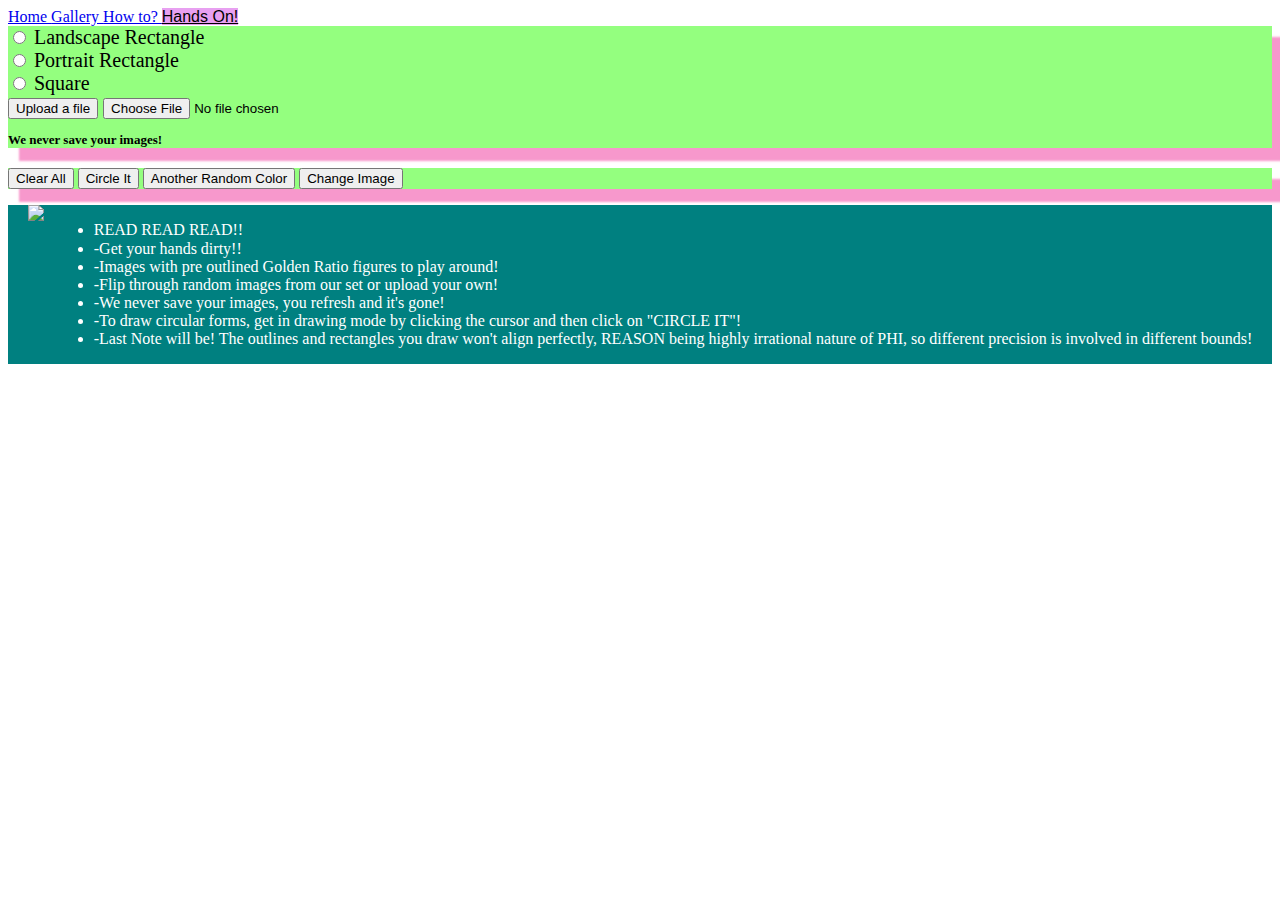
==== draw.html @ 7a41511c "Add files via upload" ====
<html>
<head>
  <link rel="stylesheet" href="styles/style.css">
  <title>GR</title>
  <meta charset="utf-8">
  <meta name="viewport" content="width=device-width, user-scalable=no, minimum-scale=1.0, maximum-scale=1.0">
  <link rel="stylesheet" href="https://cdnjs.cloudflare.com/ajax/libs/bulma/0.7.0/css/bulma.min.css">
  </head>
<body>
  <nav class="navbar" >  
        <a href="home.html" class="navbar-item">
          Home 
        </a>
        <a class="navbar-item" href="gallery.html">
          Gallery
        </a>
        <a class="navbar-item" href="help.html">
          How to?
        </a>
        <a class="navbar-item" href="draw.html" style=" font-family:Verdana, Geneva, Tahoma, sans-serif; background-color: #e8a0f1; color:black;">
          Hands On!
        </a>
     </nav>
 <div class="columns">
  <div class="column col is-3">
    <div class="card " style="top:10px; left:9px; background-color: rgb(148, 255, 127); box-shadow: 12px 12px 2px 1px rgba(241, 76, 167, 0.575);">
        <div class="card-content buttons col" style=" font-size:20px; font-family: fantasy;">
          <label for="landscape"><input  type="radio" name="shape" value="landscape">
   Landscape Rectangle</label><br>
   <label for="portrait"><input type="radio" name="shape" value="portrait">
    Portrait Rectangle</label><br>
    <label for="square"><input type="radio" name="shape" value="square">
   Square</label>
    
    <div class="buttons wrapper">
    <button class="button is-black">Upload a file</button>
    <input type="file" id='getval' name="background-image" />
    <p class="subtitle" style="font-weight:800;font-family:'Times New Roman', Times, serif;font-size: small;">We never save your images!</p>
        </div>
  </div>
</div>
<footer class="card-footer is-desktop is-mobile">
  <p class="card-footer-item ">
  </p>
</footer>
</div>
  <div class="column is-6">
    <div id="canvas" style="margin-top: 20px;">

     </div> </div>
  <div class="column col is-3">
    <div class="card s3" style=" background-color: rgb(148, 255, 127); box-shadow: 12px 12px 2px 1px rgba(241, 76, 167, 0.575);
    ">
       <div class="card-content buttons col"> 
          <button class="button is-danger"  onclick="refresh()">
            <span>Clear All</span>
            
          </button>
    <button class="button is-black"  onclick="circ()">Circle It</button>
    <button class="button is-danger" onclick="myFunc()">Another Random Color</button>
 
    <button class="button is-black"  type="button" onclick="myFunction()">Change Image</button>
        </div>
        <footer class="card-footer is-desktop is-mobile">
          <p class="card-footer-item ">
          </p>
        </footer>
      </div>
   
   
    
  </div>
</div>
 </div>
<div class="card" >
  <div class="card-content " style="display: flex; color:white; background-color:teal; justify-content: center;">
    <img src="https://encrypted-tbn0.gstatic.com/images?q=tbn%3AANd9GcScSN7cHtITSZezBLw4bslUPHPBmOncybM-4g&usqp=CAU" class="image is-128x128" style="margin-right: 10px;">
   <div > <ul>
     <li class="title" style="margin-bottom: 1px;">READ READ READ!!</li>
     <li>
       -Get your hands dirty!!
     </li>
      <li >
      -Images with pre outlined Golden Ratio figures to play around!
      </li>
      <li>
      -Flip through random images from our set or upload your own!
      </li>
      <li>
      -We never save your images, you refresh and it's gone!
      </li>
      <li>
      -To draw circular forms, get in drawing mode by clicking the cursor and then click on "CIRCLE IT"!
      </li>
      <li>
        -Last Note will be! The outlines and rectangles you draw won't align perfectly, REASON being
      highly irrational nature of PHI, so different precision is involved in different bounds!
            </li>
    </ul>
    </div>
  </div>
</div>

<script src="javascript/main.js"></script>

</body>
</html>
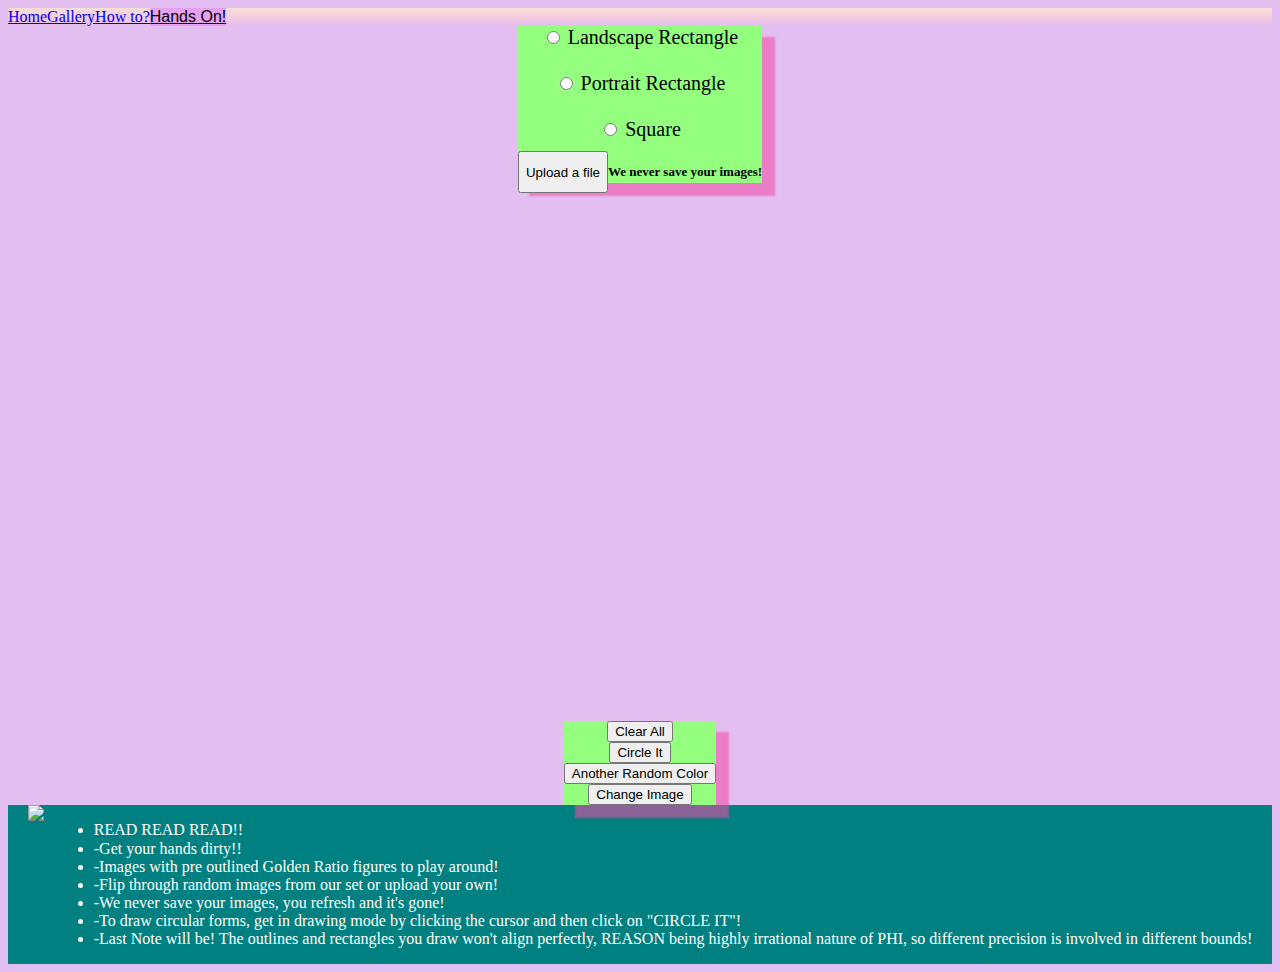
==== commit e38a0e5b: "Update draw.html" ====
--- a/draw.html
+++ b/draw.html
@@ -1,7 +1,7 @@
 <html>
 <head>
   <link rel="stylesheet" href="styles/style.css">
-  <title>GR</title>
+  <title>1.618..</title>
   <meta charset="utf-8">
   <meta name="viewport" content="width=device-width, user-scalable=no, minimum-scale=1.0, maximum-scale=1.0">
   <link rel="stylesheet" href="https://cdnjs.cloudflare.com/ajax/libs/bulma/0.7.0/css/bulma.min.css">
--- a/styles/style.css
+++ b/styles/style.css
@@ -0,0 +1,57 @@
+
+.rectangle {
+    border:2px solid red;
+    position: absolute;
+}
+.line{
+  border:2px solid red;
+  position: absolute;
+}
+body{
+  background-color:#e2bef1;
+}
+#canvas{
+   background-image:url('https://encrypted-tbn0.gstatic.com/images?q=tbn%3AANd9GcS9hM9iBJ9-inA7DLbQr11IaV_xoVMLteazNw&usqp=CAU');
+   background-size: contain;
+   background-repeat: no-repeat;
+   background-position: center;
+   height: 500px;
+    width: 500px;
+   border: 1px solid transparent;
+}
+.wrapper {
+  position: relative;
+  overflow: hidden;
+  display: inline-block;
+  top: 10px;
+}
+
+.wrapper input[type=file] {
+  font-size: 100px;
+  position: absolute;
+  left: 0;
+  top: 0;
+  opacity: 0;
+}
+.navbar{
+display: flex;
+  background: linear-gradient(#f9ded7,#f5cdde,#e2bef1);
+}
+canvas {
+  cursor: crosshair;
+  border: 1px solid #000000;
+}
+@media(max-width:300px){
+  .navbar{
+    display: block;
+  }
+}
+.columns div{
+display:flex;
+justify-content:center;
+margin:auto;
+}
+.col{
+  align-items: center;
+  flex-direction: column;
+}